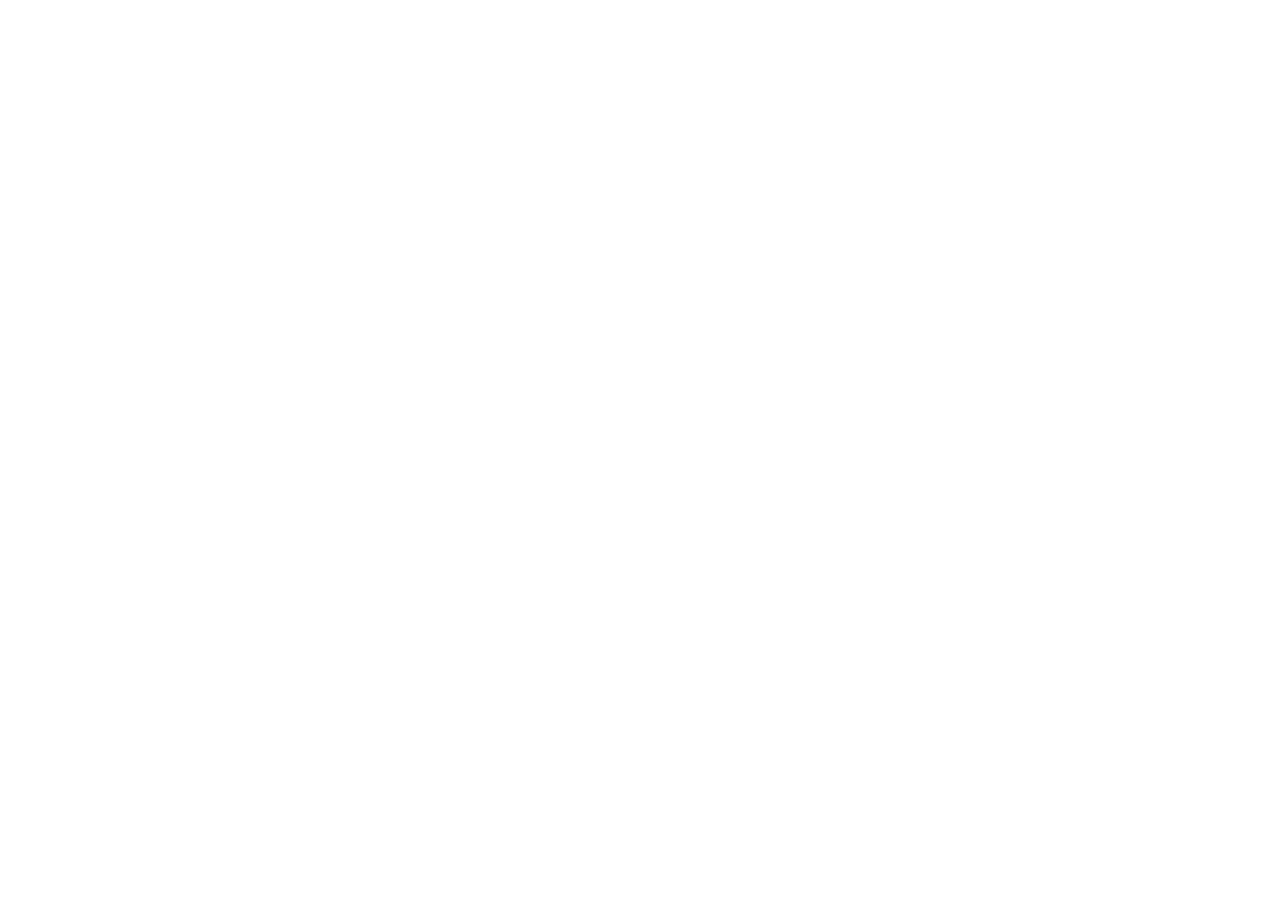
==== lineas.html @ d981a913 "Add files via upload" ====
<!DOCTYPE html>
<html lang="en">
<head>
    <meta charset="UTF-8">
    <meta name="viewport" content="width=device-width, initial-scale=1.0">
    <title>Document</title>
    <link rel="stylesheet" href="estilos.css">
    <script src="acciones.js" defer></script>
</head>
<body>
    
<div id="linea1">
        <div id="contenedor">
            <h2 id="titulo">¿Buscas otro trayecto?</h2>
            <button id="botonLinea" onclick="nuevaVariante1(1,1)"> Chinchibarra(351) > Buenos Aires(16)</button>
            <button id="botonLinea" onclick="nuevaVariante1(2,1)">Buenos Aires (16) > Chinchibarra (351)</button>
            <br>
        </div>
    </div>

<div id = "linea1variante1">
        <h1 id="tituloGrande">LÍNEA 1</h1>
        <h3 id = "descripcion">Chinchibarra - Buenos Aires (Por centro)</h3>
        <div id="contenedor">
            <h2 id = "titulo">Chinchibarra (351) > Buenos Aires (16)</h2>
            <p id="parrafo">Orden de paradas:</p>
            <table id="tablaHorarios" border="0">
                <thead id="headerTabla">
                <tr>
                    <th id="celdaEncabezado">PARADA</th>
                    <th id="celdaEncabezado">¿CUÁNTO FALTA?</th>
                </tr>
                </thead>
                <tbody>
                        <tr>
                            <td id="celdaTabla">Paseo de Los Olivos, 2 (Parada 351)</td>
                        </tr>
                        <tr>
                            <td id="celdaTabla">C/ Romero, 2 (Parada 352)</td>
                        </tr>
                        <tr>
                            <td id="celdaTabla">Avda. Vicente del Bosque, 52 (Parada 353)</td>
                        </tr>
                        <tr>
                            <td id="celdaTabla">Avda. Los Cipreses, s/n (Parada 268)</td>
                        </tr>
                        <tr>
                            <td id="celdaTabla">Av. Los Cipreses, 48 (Parada 362)</td>
                        </tr>
                        <tr>
                            <td id="celdaTabla">Avda. Los Cipreses, 84 (Parada 269)</td>
                        </tr>
                        <tr>
                            <td id="celdaTabla">Pº. Estación, 119 (Parada 270)</td>
                        </tr>
                        <tr>
                            <td id="celdaTabla">Pº. Estación, 87 (Parada 271)</td>
                        </tr>
                        <tr>
                            <td id="celdaTabla">Pº. Estación, 61 (Parada 272)</td>
                        </tr>
                        <tr>
                            <td id="celdaTabla">Pº. Estación, 31 (Parada 2)</td>
                        </tr>
                        <tr>
                            <td id="celdaTabla">Pza. España, 7 (Parada 3)</td>
                        </tr>
                        <tr>
                            <td id="celdaTabla">Pza. Del Empresario, s/n (Parada 4)</td>
                        </tr>
                        <tr>
                            <td id="celdaTabla">C/ Gran Vía, 38 (Parada 222)</td>
                        </tr>
                        <tr>
                            <td id="celdaTabla">C/ Gran Vía, 72 (Parada 333)</td>
                        </tr>
                        <tr>
                            <td id="celdaTabla">Avda. Reyes de España, 32 (Parada 6)</td>
                        </tr>
                        <tr>
                            <td id="celdaTabla">Ctra. La Fregeneda, 8 (Parada 7)</td>
                        </tr>
                        <tr>
                            <td id="celdaTabla">Avda. Lasalle, 4 (Parada 8)</td>
                        </tr>
                        <tr>
                            <td id="celdaTabla">Avda. Lasalle, 58 (Parada 9)</td>
                        </tr>
                        <tr>
                            <td id="celdaTabla">Avda. Lasalle, fren. 95 (Parada 10)</td>
                        </tr>
                        <tr>
                            <td id="celdaTabla">Avda. Lasalle, fren. 143 (Parada 11)</td>
                        </tr>
                        <tr>
                            <td id="celdaTabla">Avda. Lasalle, 152 (Parada 12)</td>
                        </tr>
                        <tr>
                            <td id="celdaTabla">Avda. Juan Pablo II, 12 (Parada 13)</td>
                        </tr>
                        <tr>
                            <td id="celdaTabla">Avda. Juan Pablo II, frente 46 (Parada 14)</td>
                        </tr>
                        <tr>
                            <td id="celdaTabla">Avda. Juan Pablo II, s/n (Parada 15)</td>
                        </tr>
                        <tr>
                            <td id="celdaTabla">C/ Coria, s/n (Junto Iglesia) (Parada 16)</td>
                        </tr>
            </tbody>
            </table>
           
            <br>
        </div>
</div>
<div id = "linea1variante2">
    <h1 id="tituloGrande">LÍNEA 1</h1>
    <h3 id = "descripcion">Buenos Aires (16) > Chinchibarra (351)</h3>
    <div id="contenedor">
        <h2 id = "titulo">Buenos Aires (16) > Chinchibarra (351)</h2>
        <p id="parrafo">Orden de paradas:</p>
        <table id="tablaHorarios" border="0">
            <thead id="headerTabla">
            <tr>
                <th id="celdaEncabezado">PARADA</th>
                <th id="celdaEncabezado">¿CUÁNTO FALTA?</th>
            </tr>
            </thead>
            <tbody>
                <tr>
                    <td id="celdaTabla">C/ Coria, s/n (Junto Iglesia) (Parada 16)</td>
                </tr>
                <tr>
                    <td id="celdaTabla">Avda. Juan Pablo II, s/n (Parada 17)</td>
                </tr>
                <tr>
                    <td id="celdaTabla">Avda. Juan Pablo II, 71 (Parada 18)</td>
                </tr>
                <tr>
                    <td id="celdaTabla">Pza. Tejares, 2 (Parada 19)</td>
                </tr>
                <tr>
                    <td id="celdaTabla">Avda. Lasalle, 179 (Parada 20)</td>
                </tr>
                <tr>
                    <td id="celdaTabla">Avda. Lasalle, 143 (Parada 21)</td>
                </tr>
                <tr>
                    <td id="celdaTabla">Avda. Lasalle, 95 (Parada 22)</td>
                </tr>
                <tr>
                    <td id="celdaTabla">Avda. Lasalle, 47 (Parada 23)</td>
                </tr>
                <tr>
                    <td id="celdaTabla">Avda. Lasalle, 1 (Parada 24)</td>
                </tr>
                <tr>
                    <td id="celdaTabla">Ctra. La Fregeneda, 15 (Parada 25)</td>
                </tr>
                <tr>
                    <td id="celdaTabla">Avda. Reyes de España, 23 (Parada 26)</td>
                </tr>
                <tr>
                    <td id="celdaTabla">C/ Gran Vía, 75 (Parada 27)</td>
                </tr>
                <tr>
                    <td id="celdaTabla">C/ Gran Vía, 45 (Parada 301)</td>
                </tr>
                <tr>
                    <td id="celdaTabla">C/ Gran Vía, 25 (Parada 28)</td>
                </tr>
                <tr>
                    <td id="celdaTabla">Pº. Estación, 16 (Parada 29)</td>
                </tr>
                <tr>
                    <td id="celdaTabla">Pº. Estación, 78 (Parada 30)</td>
                </tr>
                <tr>
                    <td id="celdaTabla">Pº. Estación, 106 (Parada 31)</td>
                </tr>
                <tr>
                    <td id="celdaTabla">Pº. Estación, s/n (Parada 32)</td>
                </tr>
                <tr>
                    <td id="celdaTabla">Avda. Los Cipreses, 81 (Parada 267)</td>
                </tr>
                <tr>
                    <td id="celdaTabla">Av. Los Cipreses, 63 (Parada 363)</td>
                </tr>
                <tr>
                    <td id="celdaTabla">Avda. Los Cipreses, s/n (Parada 292)</td>
                </tr>
                <tr>
                    <td id="celdaTabla">Avda. Vicente del Bosque, frente 52 (Parada 354)</td>
                </tr>
                <tr>
                    <td id="celdaTabla">C/ Romero, 1 (Parada 355)</td>
                </tr>
                <tr>
                    <td id="celdaTabla">Paseo de Los Olivos, 2 (Parada 351)</td>
                </tr>
                
        </tbody>
        </table>
       
        <br>
    </div>
</div>

</body>
</html>
---- estilos.css ----
:root{
    --color-fondo : #ffffff;
    --color-titulo-contenedor: #4daa57;
    --color-titulo-texto: #f0fff1;
    --color-fondo-contenedor: #393e41;
    --color-texto-contendor: #ffffff;
    --color-texto: #080705;
    --color-leyenda1: #3a5683;
    --color-leyenda-texto: #d8e7ff;
    --color-fondo-opciones : #3a5683;
    --color-texto-opciones: #d8e7ff;
    --color-boton-input: #4ab164;
    --color-texto-boton-input: #393e41;
    --boton-busqueda-fondo: #68c062;
    --boton-busqueda-texto: #f0fff1;
    --color-fonfo-tuparada:#acccff;
    --color-fondo-botonbuscar: #528b60;
    --color-texto-botonbuscar:#f0fff1;
}

@font-face {
    font-family: "JostRegular";
    src: url(Jost-Regular.ttf);
}
@font-face {
    font-family: "JostSemiBold";
    src: url(Jost-SemiBold.ttf);
}
@font-face {
    font-family: "JostBold";
    src: url(Jost-Bold.ttf);
}

body{
    background-color: var(--color-fondo);
}
a{
    text-decoration: none;
    color: inherit;
}

#busquedaRapidaLinea{
    display: block; /* Hace que el input se comporte como un bloque */
    margin: 0 auto; /* Auto en los márgenes horizontales lo centra */
    background-color: var(--boton-busqueda-fondo);
    color: var(--boton-busqueda-texto);
    border: none;
    border-radius: 10px;
    font-size: 20px;
    font-family: JostRegular;
    padding: 10px; /* Espacio interno dentro del input */
    width: 50%; /* Controla el ancho del input si es necesario */
    text-align: center;
    margin-bottom: 5px;
}

#contenedorListaLineas{
    background-color: var(--color-titulo-contenedor);
    border: none;
    border-radius: 10px;
    margin: 5px;
    text-align: center;
    text-decoration: none;
}
#contenedor {
    background-color: var(--color-fondo-contenedor);
    border: none;
    border-radius: 10px;
    color: snow;
    font-family: JostRegular;
    margin-bottom: 5%;
    /* No centramos todo el contenido del contenedor */
}

#introducir {
    display: block; /* Hace que el input se comporte como un bloque */
    margin: 0 auto; /* Auto en los márgenes horizontales lo centra */
    background-color: var(--color-boton-input);
    border: none;
    border-radius: 10px;
    font-size: 20px;
    font-family: JostRegular;
    padding: 10px; /* Espacio interno dentro del input */
    width: 50%; /* Controla el ancho del input si es necesario */
    color: var(--color-texto-boton-input);
    text-align: center;
}

#titulo{
    background-color: var(--color-titulo-contenedor);
    font-family: JostSemiBold;
    text-align: center;
    border: none;
    border-radius: 8px;
    color: var(--color-titulo-texto);
}

#parrafo{
    color: var(--color-texto-contendor);
    justify-content: left;
    margin-left: 5%;
    font-family: JostSemiBold;
}
#tituloGrande{
    font-family: JostBold;
    color: #303633;
    text-align: center;
    text-wrap:wrap;
}
#descripcion{
    color: #303633;
    text-align: center;
    justify-content: center;
    font-family: JostSemiBold;
}

#boton{
    display: block; /* Hace que el input se comporte como un bloque */
    margin: 0 auto; /* Auto en los márgenes horizontales lo centra */
    background-color: var(--color-fondo-botonbuscar);
    color: var(--color-texto-botonbuscar);
    border: none;
    border-radius: 10px;
    font-size: 15px;
    font-family: JostRegular;
    padding: 10px; /* Espacio interno dentro del input */
    width: 50%; /* Controla el ancho del input si es necesario */
    text-align: center;
    margin-bottom: 5px;
    margin-bottom: 25px;
}

#opcion{
    background-color: var(--color-fondo-opciones);
    display: block; /* Hace que el input se comporte como un bloque */
    margin: 0 auto; /* Auto en los márgenes horizontales lo centra */
    margin-bottom: 2px;
    border: none;
    border-radius: 10px;
    font-size: 12px;
    font-family: JostRegular;
    padding: 10px; /* Espacio interno dentro del input */
    width: 50%; /* Controla el ancho del input si es necesario */
    color: var(--color-texto-opciones);
    text-align: center;
}

#botonLinea{
    display: block;
    margin: 0 auto;
    width: 90%;
    background-color: var(--color-fondo-opciones);
    color: var(--color-texto-opciones);
    font-size: 15px;
    text-align: center;
    text-wrap: wrap;
    justify-content: center;
    font-family: JostRegular;
    border: none;
    border-radius: 10px;
    margin-bottom: 5px;
}



#tablaHorarios{
    border-collapse: collapse;
    margin: auto;
    width: 80%;
}

#celdaEncabezado{
    border: 1px solid;
    padding: 8px;
    background-color: var(--color-leyenda1);
    color: var(--color-texto);
    text-align: center;
    border-color: #000000;
    color: var(--color-leyenda-texto);
}

#celdaTabla{
    border: 1px solid;
    padding: 8px;
    background-color: var(--color-fondo);
    color: var(--color-texto);
    text-align: center;
    text-wrap: wrap;
}

/* LINEAS --------------------
--------------------------------
------------------------------*/
#linea1{
    display: none;
}

#linea1variante1{
    display: none;
}
#linea1variante2{
    display: none;
}
#linea1variante3{
    display: none;
}
#linea1variante4{
    display: none;
}
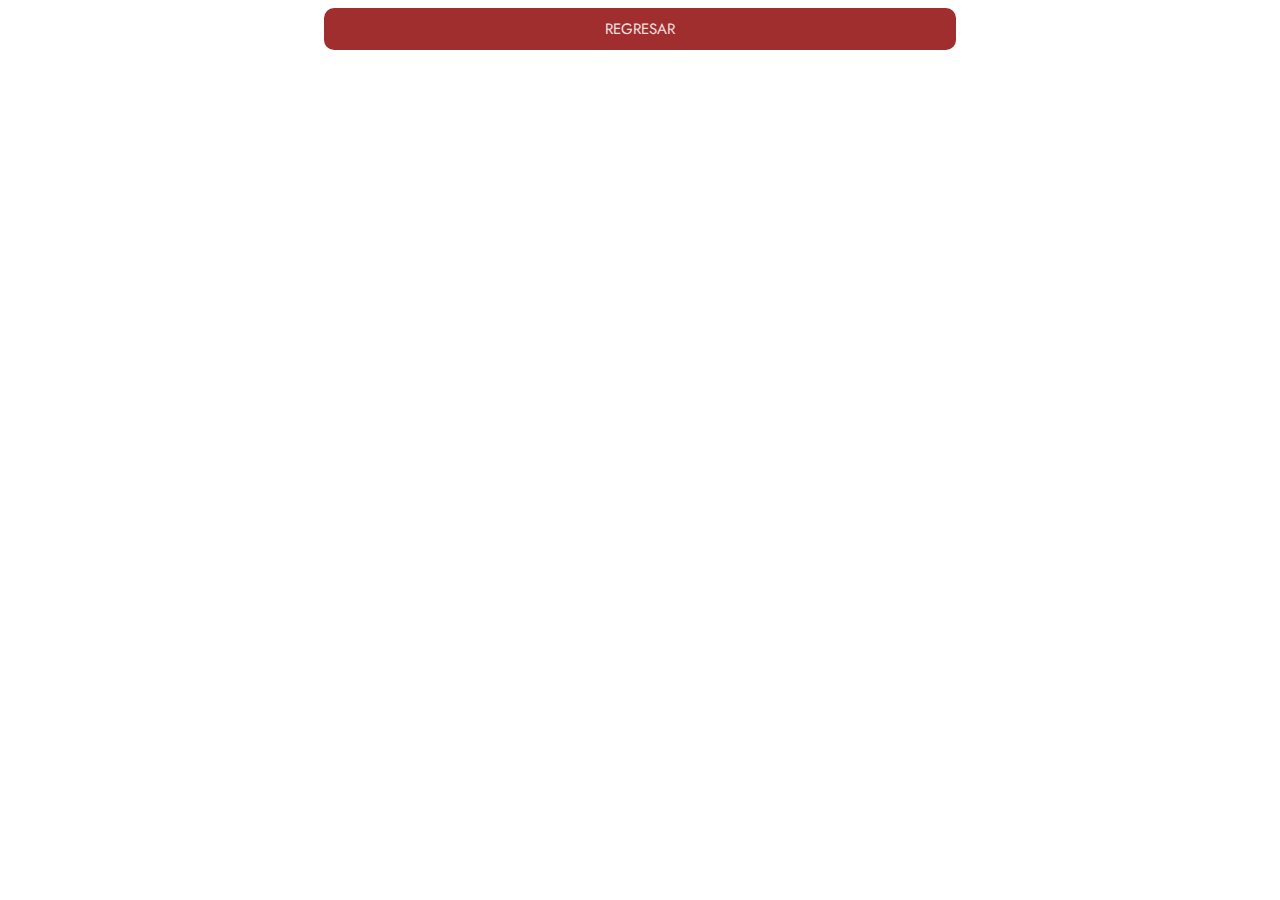
==== commit 181867bf: "Tablas basadas en tiempo real." ====
--- a/lineas.html
+++ b/lineas.html
@@ -8,104 +8,104 @@
     <script src="acciones.js" defer></script>
 </head>
 <body>
-    
+    <button class = "botonRegreso" onclick="location.href='index.html'">REGRESAR</button>
 <div id="linea1">
-        <div id="contenedor">
-            <h2 id="titulo">¿Buscas otro trayecto?</h2>
-            <button id="botonLinea" onclick="nuevaVariante1(1,1)"> Chinchibarra(351) > Buenos Aires(16)</button>
-            <button id="botonLinea" onclick="nuevaVariante1(2,1)">Buenos Aires (16) > Chinchibarra (351)</button>
+        <div class="contenedor">
+            <h2 class="titulo">¿Buscas otro trayecto?</h2>
+            <button class="botonLinea" onclick="nuevaVariante1(1,1)"> Chinchibarra(351) > Buenos Aires(16)</button>
+            <button class="botonLinea" onclick="nuevaVariante1(2,1)">Buenos Aires (16) > Chinchibarra (351)</button>
             <br>
         </div>
     </div>
 
 <div id = "linea1variante1">
-        <h1 id="tituloGrande">LÍNEA 1</h1>
-        <h3 id = "descripcion">Chinchibarra - Buenos Aires (Por centro)</h3>
-        <div id="contenedor">
-            <h2 id = "titulo">Chinchibarra (351) > Buenos Aires (16)</h2>
-            <p id="parrafo">Orden de paradas:</p>
-            <table id="tablaHorarios" border="0">
-                <thead id="headerTabla">
-                <tr>
-                    <th id="celdaEncabezado">PARADA</th>
-                    <th id="celdaEncabezado">¿CUÁNTO FALTA?</th>
+        <h1 class="tituloGrande">LÍNEA 1</h1>
+        <h3 class = "descripcion">Chinchibarra - Buenos Aires (Por centro)</h3>
+        <div class="contenedor">
+            <h2 class = "titulo">Chinchibarra (351) > Buenos Aires (16)</h2>
+            <p class="parrafo">Orden de paradas:</p>
+            <table class="tablaHorarios" border="0">
+                <thead class="headerTabla">
+                <tr>
+                    <th class="celdaEncabezado">PARADA</th>
+                    <th class="celdaEncabezado">¿CUÁNTO FALTA?</th>
                 </tr>
                 </thead>
                 <tbody>
                         <tr>
-                            <td id="celdaTabla">Paseo de Los Olivos, 2 (Parada 351)</td>
-                        </tr>
-                        <tr>
-                            <td id="celdaTabla">C/ Romero, 2 (Parada 352)</td>
-                        </tr>
-                        <tr>
-                            <td id="celdaTabla">Avda. Vicente del Bosque, 52 (Parada 353)</td>
-                        </tr>
-                        <tr>
-                            <td id="celdaTabla">Avda. Los Cipreses, s/n (Parada 268)</td>
-                        </tr>
-                        <tr>
-                            <td id="celdaTabla">Av. Los Cipreses, 48 (Parada 362)</td>
-                        </tr>
-                        <tr>
-                            <td id="celdaTabla">Avda. Los Cipreses, 84 (Parada 269)</td>
-                        </tr>
-                        <tr>
-                            <td id="celdaTabla">Pº. Estación, 119 (Parada 270)</td>
-                        </tr>
-                        <tr>
-                            <td id="celdaTabla">Pº. Estación, 87 (Parada 271)</td>
-                        </tr>
-                        <tr>
-                            <td id="celdaTabla">Pº. Estación, 61 (Parada 272)</td>
-                        </tr>
-                        <tr>
-                            <td id="celdaTabla">Pº. Estación, 31 (Parada 2)</td>
-                        </tr>
-                        <tr>
-                            <td id="celdaTabla">Pza. España, 7 (Parada 3)</td>
-                        </tr>
-                        <tr>
-                            <td id="celdaTabla">Pza. Del Empresario, s/n (Parada 4)</td>
-                        </tr>
-                        <tr>
-                            <td id="celdaTabla">C/ Gran Vía, 38 (Parada 222)</td>
-                        </tr>
-                        <tr>
-                            <td id="celdaTabla">C/ Gran Vía, 72 (Parada 333)</td>
-                        </tr>
-                        <tr>
-                            <td id="celdaTabla">Avda. Reyes de España, 32 (Parada 6)</td>
-                        </tr>
-                        <tr>
-                            <td id="celdaTabla">Ctra. La Fregeneda, 8 (Parada 7)</td>
-                        </tr>
-                        <tr>
-                            <td id="celdaTabla">Avda. Lasalle, 4 (Parada 8)</td>
-                        </tr>
-                        <tr>
-                            <td id="celdaTabla">Avda. Lasalle, 58 (Parada 9)</td>
-                        </tr>
-                        <tr>
-                            <td id="celdaTabla">Avda. Lasalle, fren. 95 (Parada 10)</td>
-                        </tr>
-                        <tr>
-                            <td id="celdaTabla">Avda. Lasalle, fren. 143 (Parada 11)</td>
-                        </tr>
-                        <tr>
-                            <td id="celdaTabla">Avda. Lasalle, 152 (Parada 12)</td>
-                        </tr>
-                        <tr>
-                            <td id="celdaTabla">Avda. Juan Pablo II, 12 (Parada 13)</td>
-                        </tr>
-                        <tr>
-                            <td id="celdaTabla">Avda. Juan Pablo II, frente 46 (Parada 14)</td>
-                        </tr>
-                        <tr>
-                            <td id="celdaTabla">Avda. Juan Pablo II, s/n (Parada 15)</td>
-                        </tr>
-                        <tr>
-                            <td id="celdaTabla">C/ Coria, s/n (Junto Iglesia) (Parada 16)</td>
+                            <td class="celdaTabla">Paseo de Los Olivos, 2 (Parada 351)</td>
+                        </tr>
+                        <tr>
+                            <td class="celdaTabla">C/ Romero, 2 (Parada 352)</td>
+                        </tr>
+                        <tr>
+                            <td class="celdaTabla">Avda. Vicente del Bosque, 52 (Parada 353)</td>
+                        </tr>
+                        <tr>
+                            <td class="celdaTabla">Avda. Los Cipreses, s/n (Parada 268)</td>
+                        </tr>
+                        <tr>
+                            <td class="celdaTabla">Av. Los Cipreses, 48 (Parada 362)</td>
+                        </tr>
+                        <tr>
+                            <td class="celdaTabla">Avda. Los Cipreses, 84 (Parada 269)</td>
+                        </tr>
+                        <tr>
+                            <td class="celdaTabla">Pº. Estación, 119 (Parada 270)</td>
+                        </tr>
+                        <tr>
+                            <td class="celdaTabla">Pº. Estación, 87 (Parada 271)</td>
+                        </tr>
+                        <tr>
+                            <td class="celdaTabla">Pº. Estación, 61 (Parada 272)</td>
+                        </tr>
+                        <tr>
+                            <td class="celdaTabla">Pº. Estación, 31 (Parada 2)</td>
+                        </tr>
+                        <tr>
+                            <td class="celdaTabla">Pza. España, 7 (Parada 3)</td>
+                        </tr>
+                        <tr>
+                            <td class="celdaTabla">Pza. Del Empresario, s/n (Parada 4)</td>
+                        </tr>
+                        <tr>
+                            <td class="celdaTabla">C/ Gran Vía, 38 (Parada 222)</td>
+                        </tr>
+                        <tr>
+                            <td class="celdaTabla">C/ Gran Vía, 72 (Parada 333)</td>
+                        </tr>
+                        <tr>
+                            <td class="celdaTabla">Avda. Reyes de España, 32 (Parada 6)</td>
+                        </tr>
+                        <tr>
+                            <td class="celdaTabla">Ctra. La Fregeneda, 8 (Parada 7)</td>
+                        </tr>
+                        <tr>
+                            <td class="celdaTabla">Avda. Lasalle, 4 (Parada 8)</td>
+                        </tr>
+                        <tr>
+                            <td class="celdaTabla">Avda. Lasalle, 58 (Parada 9)</td>
+                        </tr>
+                        <tr>
+                            <td class="celdaTabla">Avda. Lasalle, fren. 95 (Parada 10)</td>
+                        </tr>
+                        <tr>
+                            <td class="celdaTabla">Avda. Lasalle, fren. 143 (Parada 11)</td>
+                        </tr>
+                        <tr>
+                            <td class="celdaTabla">Avda. Lasalle, 152 (Parada 12)</td>
+                        </tr>
+                        <tr>
+                            <td class="celdaTabla">Avda. Juan Pablo II, 12 (Parada 13)</td>
+                        </tr>
+                        <tr>
+                            <td class="celdaTabla">Avda. Juan Pablo II, frente 46 (Parada 14)</td>
+                        </tr>
+                        <tr>
+                            <td class="celdaTabla">Avda. Juan Pablo II, s/n (Parada 15)</td>
+                        </tr>
+                        <tr>
+                            <td class="celdaTabla">C/ Coria, s/n (Junto Iglesia) (Parada 16)</td>
                         </tr>
             </tbody>
             </table>
@@ -114,90 +114,90 @@
         </div>
 </div>
 <div id = "linea1variante2">
-    <h1 id="tituloGrande">LÍNEA 1</h1>
-    <h3 id = "descripcion">Buenos Aires (16) > Chinchibarra (351)</h3>
-    <div id="contenedor">
-        <h2 id = "titulo">Buenos Aires (16) > Chinchibarra (351)</h2>
-        <p id="parrafo">Orden de paradas:</p>
-        <table id="tablaHorarios" border="0">
-            <thead id="headerTabla">
+    <h1 class="tituloGrande">LÍNEA 1</h1>
+    <h3 class = "descripcion">Buenos Aires (16) > Chinchibarra (351)</h3>
+    <div class="contenedor">
+        <h2 class = "titulo">Buenos Aires (16) > Chinchibarra (351)</h2>
+        <p class="parrafo">Orden de paradas:</p>
+        <table class="tablaHorarios" border="0">
+            <thead class="headerTabla">
             <tr>
-                <th id="celdaEncabezado">PARADA</th>
-                <th id="celdaEncabezado">¿CUÁNTO FALTA?</th>
+                <th class="celdaEncabezado">PARADA</th>
+                <th class="celdaEncabezado">¿CUÁNTO FALTA?</th>
             </tr>
             </thead>
             <tbody>
                 <tr>
-                    <td id="celdaTabla">C/ Coria, s/n (Junto Iglesia) (Parada 16)</td>
-                </tr>
-                <tr>
-                    <td id="celdaTabla">Avda. Juan Pablo II, s/n (Parada 17)</td>
-                </tr>
-                <tr>
-                    <td id="celdaTabla">Avda. Juan Pablo II, 71 (Parada 18)</td>
-                </tr>
-                <tr>
-                    <td id="celdaTabla">Pza. Tejares, 2 (Parada 19)</td>
-                </tr>
-                <tr>
-                    <td id="celdaTabla">Avda. Lasalle, 179 (Parada 20)</td>
-                </tr>
-                <tr>
-                    <td id="celdaTabla">Avda. Lasalle, 143 (Parada 21)</td>
-                </tr>
-                <tr>
-                    <td id="celdaTabla">Avda. Lasalle, 95 (Parada 22)</td>
-                </tr>
-                <tr>
-                    <td id="celdaTabla">Avda. Lasalle, 47 (Parada 23)</td>
-                </tr>
-                <tr>
-                    <td id="celdaTabla">Avda. Lasalle, 1 (Parada 24)</td>
-                </tr>
-                <tr>
-                    <td id="celdaTabla">Ctra. La Fregeneda, 15 (Parada 25)</td>
-                </tr>
-                <tr>
-                    <td id="celdaTabla">Avda. Reyes de España, 23 (Parada 26)</td>
-                </tr>
-                <tr>
-                    <td id="celdaTabla">C/ Gran Vía, 75 (Parada 27)</td>
-                </tr>
-                <tr>
-                    <td id="celdaTabla">C/ Gran Vía, 45 (Parada 301)</td>
-                </tr>
-                <tr>
-                    <td id="celdaTabla">C/ Gran Vía, 25 (Parada 28)</td>
-                </tr>
-                <tr>
-                    <td id="celdaTabla">Pº. Estación, 16 (Parada 29)</td>
-                </tr>
-                <tr>
-                    <td id="celdaTabla">Pº. Estación, 78 (Parada 30)</td>
-                </tr>
-                <tr>
-                    <td id="celdaTabla">Pº. Estación, 106 (Parada 31)</td>
-                </tr>
-                <tr>
-                    <td id="celdaTabla">Pº. Estación, s/n (Parada 32)</td>
-                </tr>
-                <tr>
-                    <td id="celdaTabla">Avda. Los Cipreses, 81 (Parada 267)</td>
-                </tr>
-                <tr>
-                    <td id="celdaTabla">Av. Los Cipreses, 63 (Parada 363)</td>
-                </tr>
-                <tr>
-                    <td id="celdaTabla">Avda. Los Cipreses, s/n (Parada 292)</td>
-                </tr>
-                <tr>
-                    <td id="celdaTabla">Avda. Vicente del Bosque, frente 52 (Parada 354)</td>
-                </tr>
-                <tr>
-                    <td id="celdaTabla">C/ Romero, 1 (Parada 355)</td>
-                </tr>
-                <tr>
-                    <td id="celdaTabla">Paseo de Los Olivos, 2 (Parada 351)</td>
+                    <td class="celdaTabla">C/ Coria, s/n (Junto Iglesia) (Parada 16)</td>
+                </tr>
+                <tr>
+                    <td class="celdaTabla">Avda. Juan Pablo II, s/n (Parada 17)</td>
+                </tr>
+                <tr>
+                    <td class="celdaTabla">Avda. Juan Pablo II, 71 (Parada 18)</td>
+                </tr>
+                <tr>
+                    <td class="celdaTabla">Pza. Tejares, 2 (Parada 19)</td>
+                </tr>
+                <tr>
+                    <td class="celdaTabla">Avda. Lasalle, 179 (Parada 20)</td>
+                </tr>
+                <tr>
+                    <td class="celdaTabla">Avda. Lasalle, 143 (Parada 21)</td>
+                </tr>
+                <tr>
+                    <td class="celdaTabla">Avda. Lasalle, 95 (Parada 22)</td>
+                </tr>
+                <tr>
+                    <td class="celdaTabla">Avda. Lasalle, 47 (Parada 23)</td>
+                </tr>
+                <tr>
+                    <td class="celdaTabla">Avda. Lasalle, 1 (Parada 24)</td>
+                </tr>
+                <tr>
+                    <td class="celdaTabla">Ctra. La Fregeneda, 15 (Parada 25)</td>
+                </tr>
+                <tr>
+                    <td class="celdaTabla">Avda. Reyes de España, 23 (Parada 26)</td>
+                </tr>
+                <tr>
+                    <td class="celdaTabla">C/ Gran Vía, 75 (Parada 27)</td>
+                </tr>
+                <tr>
+                    <td class="celdaTabla">C/ Gran Vía, 45 (Parada 301)</td>
+                </tr>
+                <tr>
+                    <td class="celdaTabla">C/ Gran Vía, 25 (Parada 28)</td>
+                </tr>
+                <tr>
+                    <td class="celdaTabla">Pº. Estación, 16 (Parada 29)</td>
+                </tr>
+                <tr>
+                    <td class="celdaTabla">Pº. Estación, 78 (Parada 30)</td>
+                </tr>
+                <tr>
+                    <td class="celdaTabla">Pº. Estación, 106 (Parada 31)</td>
+                </tr>
+                <tr>
+                    <td class="celdaTabla">Pº. Estación, s/n (Parada 32)</td>
+                </tr>
+                <tr>
+                    <td class="celdaTabla">Avda. Los Cipreses, 81 (Parada 267)</td>
+                </tr>
+                <tr>
+                    <td class="celdaTabla">Av. Los Cipreses, 63 (Parada 363)</td>
+                </tr>
+                <tr>
+                    <td class="celdaTabla">Avda. Los Cipreses, s/n (Parada 292)</td>
+                </tr>
+                <tr>
+                    <td class="celdaTabla">Avda. Vicente del Bosque, frente 52 (Parada 354)</td>
+                </tr>
+                <tr>
+                    <td class="celdaTabla">C/ Romero, 1 (Parada 355)</td>
+                </tr>
+                <tr>
+                    <td class="celdaTabla">Paseo de Los Olivos, 2 (Parada 351)</td>
                 </tr>
                 
         </tbody>
--- a/estilos.css
+++ b/estilos.css
@@ -1,6 +1,8 @@
 :root{
     --color-fondo : #ffffff;
     --color-titulo-contenedor: #4daa57;
+    --color-titulo-aviso: #a12e2e;
+    --color-texto-aviso:#f3e0e0;
     --color-titulo-texto: #f0fff1;
     --color-fondo-contenedor: #393e41;
     --color-texto-contendor: #ffffff;
@@ -16,6 +18,8 @@
     --color-fonfo-tuparada:#acccff;
     --color-fondo-botonbuscar: #528b60;
     --color-texto-botonbuscar:#f0fff1;
+    --color-titulo-paradas: #0089d8;
+    --color-texto-paradas: #d1eeff;
 }
 
 @font-face {
@@ -38,8 +42,115 @@
     text-decoration: none;
     color: inherit;
 }
-
-#busquedaRapidaLinea{
+#noUbi h2{
+    background-color: var(--color-titulo-aviso);
+    font-family: JostSemiBold;
+    text-align: center;
+    border: none;
+    border-radius: 8px;
+    color: var(--color-texto-aviso);
+}
+#cargaParadas{
+    display: none;
+    
+} 
+
+#tablaHorarios{
+    margin: auto;
+    border-collapse: collapse;
+}
+
+#tablaHorarios th{
+    border: 1px solid;
+    padding: 8px;
+    background-color: var(--color-leyenda1);
+    color: var(--color-texto);
+    text-align: center;
+    border-color: #000000;
+    color: var(--color-leyenda-texto);
+}
+
+#tablaHorarios td{
+    border: 1px solid;
+    padding: 8px;
+    background-color: var(--color-fondo);
+    color: var(--color-texto);
+    text-align: center;
+    border-color: #000000;
+    color: var(--color-fondo-opciones);
+}
+
+
+
+.botonRegreso{
+    display: block; /* Hace que el input se comporte como un bloque */
+    margin: 0 auto; /* Auto en los márgenes horizontales lo centra */
+    background-color: var(--color-titulo-aviso);
+    color: var(--color-texto-aviso);
+    border: none;
+    border-radius: 10px;
+    font-size: 15px;
+    font-family: JostRegular;
+    padding: 10px; /* Espacio interno dentro del input */
+    width: 50%; /* Controla el ancho del input si es necesario */
+    text-align: center;
+    margin-bottom: 5px;
+    margin-bottom: 25px;
+}
+ 
+#nombreParada{
+    background-color: #3a5683;
+    width: 80%;
+    border-radius: 10px;
+    text-align: center;
+    margin: auto;
+    font-size: 20px;
+}
+
+#cargaParadas h2{
+    background-color: var(--color-titulo-paradas);
+    font-family: JostSemiBold;
+    text-align: center;
+    border: none;
+    border-radius: 8px;
+    color: var(--color-texto-paradas);
+}
+
+.pa-5{
+    display: none;
+}
+
+#noUbi button{
+    display: block; /* Hace que el input se comporte como un bloque */
+    margin: 0 auto; /* Auto en los márgenes horizontales lo centra */
+    background-color: grey;
+    color: snow;
+    border: none;
+    border-radius: 10px;
+    font-size: 15px;
+    font-family: JostRegular;
+    padding: 10px; /* Espacio interno dentro del input */
+    width: 50%; /* Controla el ancho del input si es necesario */
+    text-align: center;
+}
+
+.ubicacion{
+    display: block; /* Hace que el input se comporte como un bloque */
+    margin: 0 auto; /* Auto en los márgenes horizontales lo centra */
+    background-color: var(--color-fondo-botonbuscar);
+    color: var(--color-texto-botonbuscar);
+    border: none;
+    border-radius: 10px;
+    font-size: 15px;
+    font-family: JostRegular;
+    padding: 10px; /* Espacio interno dentro del input */
+    width: 50%; /* Controla el ancho del input si es necesario */
+    text-align: center;
+    margin-bottom: 5px;
+    margin-bottom: 25px;
+}
+
+.busquedaRapidaLinea{
     display: block; /* Hace que el input se comporte como un bloque */
     margin: 0 auto; /* Auto en los márgenes horizontales lo centra */
     background-color: var(--boton-busqueda-fondo);
@@ -54,7 +165,7 @@
     margin-bottom: 5px;
 }
 
-#contenedorListaLineas{
+.contenedorListaLineas{
     background-color: var(--color-titulo-contenedor);
     border: none;
     border-radius: 10px;
@@ -62,7 +173,7 @@
     text-align: center;
     text-decoration: none;
 }
-#contenedor {
+.contenedor {
     background-color: var(--color-fondo-contenedor);
     border: none;
     border-radius: 10px;
@@ -72,7 +183,7 @@
     /* No centramos todo el contenido del contenedor */
 }
 
-#introducir {
+.introducir {
     display: block; /* Hace que el input se comporte como un bloque */
     margin: 0 auto; /* Auto en los márgenes horizontales lo centra */
     background-color: var(--color-boton-input);
@@ -86,7 +197,7 @@
     text-align: center;
 }
 
-#titulo{
+.titulo{
     background-color: var(--color-titulo-contenedor);
     font-family: JostSemiBold;
     text-align: center;
@@ -95,26 +206,26 @@
     color: var(--color-titulo-texto);
 }
 
-#parrafo{
+.parrafo{
     color: var(--color-texto-contendor);
     justify-content: left;
     margin-left: 5%;
     font-family: JostSemiBold;
 }
-#tituloGrande{
+.tituloGrande{
     font-family: JostBold;
     color: #303633;
     text-align: center;
     text-wrap:wrap;
 }
-#descripcion{
+.descripcion{
     color: #303633;
     text-align: center;
     justify-content: center;
     font-family: JostSemiBold;
 }
 
-#boton{
+.boton{
     display: block; /* Hace que el input se comporte como un bloque */
     margin: 0 auto; /* Auto en los márgenes horizontales lo centra */
     background-color: var(--color-fondo-botonbuscar);
@@ -130,7 +241,7 @@
     margin-bottom: 25px;
 }
 
-#opcion{
+.opcion{
     background-color: var(--color-fondo-opciones);
     display: block; /* Hace que el input se comporte como un bloque */
     margin: 0 auto; /* Auto en los márgenes horizontales lo centra */
@@ -145,7 +256,7 @@
     text-align: center;
 }
 
-#botonLinea{
+.botonLinea{
     display: block;
     margin: 0 auto;
     width: 90%;
@@ -163,13 +274,13 @@
 
 
 
-#tablaHorarios{
+.tablaHorarios{
     border-collapse: collapse;
     margin: auto;
     width: 80%;
 }
 
-#celdaEncabezado{
+.celdaEncabezado{
     border: 1px solid;
     padding: 8px;
     background-color: var(--color-leyenda1);
@@ -179,7 +290,7 @@
     color: var(--color-leyenda-texto);
 }
 
-#celdaTabla{
+.celdaTabla{
     border: 1px solid;
     padding: 8px;
     background-color: var(--color-fondo);
@@ -201,9 +312,3 @@
 #linea1variante2{
     display: none;
 }
-#linea1variante3{
-    display: none;
-}
-#linea1variante4{
-    display: none;
-}